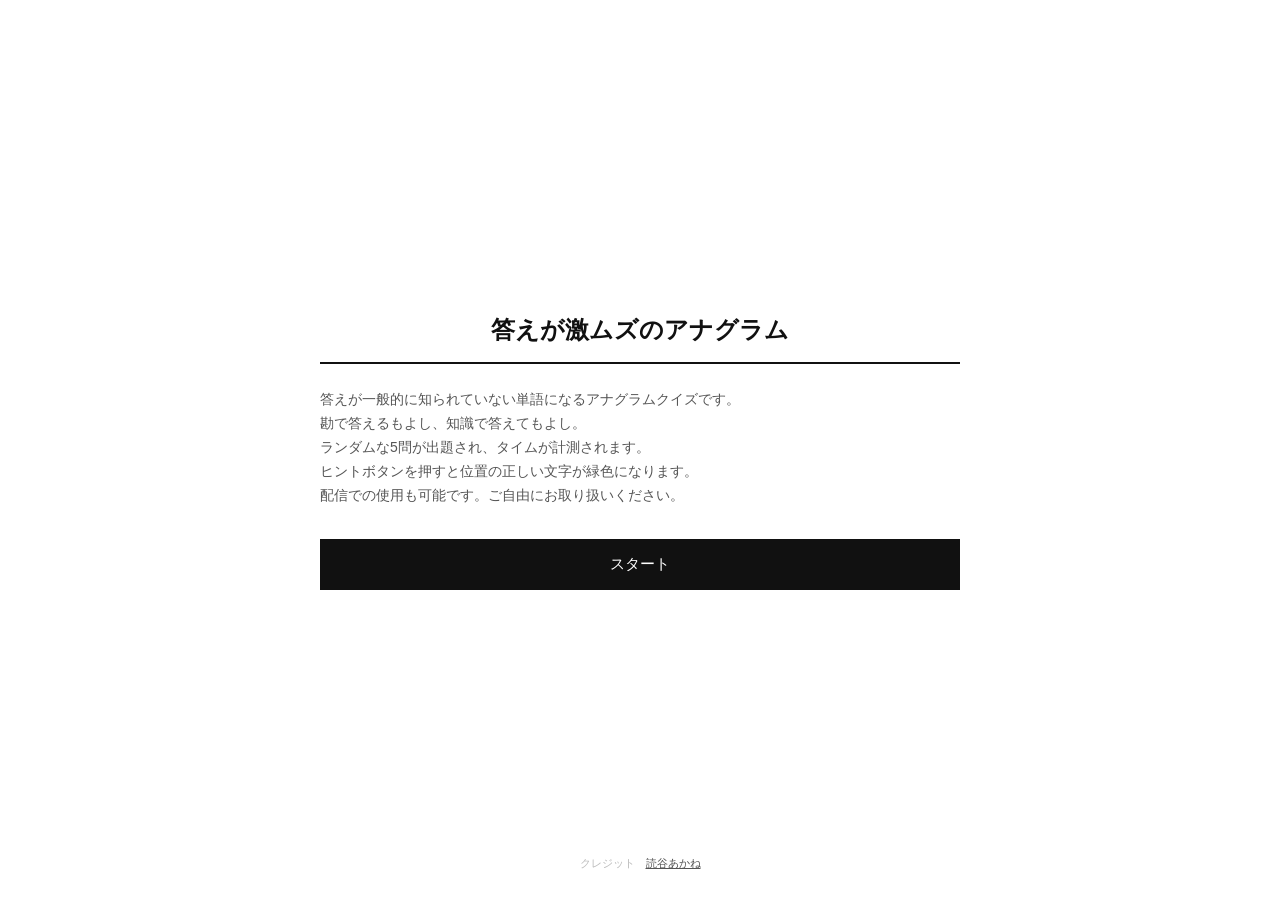
==== Anagram/index.html @ 5a7780de "Add files via upload" ====
<!DOCTYPE html>
<html lang="ja">
<head>
<meta charset="UTF-8" />
<meta name="viewport" content="width=device-width, initial-scale=1.0" />
<title>答えが激ムズのアナグラム</title>
<meta name="description" content="答えが一般的に知られていない単語になるアナグラムクイズです。" />
<meta property="og:title" content="答えが激ムズのアナグラム" />
<meta property="og:description" content="答えが一般的に知られていない単語になるアナグラムクイズです。" />
<meta property="og:type" content="website" />
<meta name="twitter:card" content="summary" />
<meta name="twitter:title" content="答えが激ムズのアナグラム" />
<meta name="twitter:description" content="答えが一般的に知られていない単語になるアナグラムクイズです。" />
<link rel="icon" type="image/png" href="[data-uri]" />
<link rel="stylesheet" href="style.css" />
</head>
<body>

<!-- ===================== スタート画面 ===================== -->
<section id="screen-start" class="screen">
  <div class="container">
    <h1 class="title">答えが激ムズのアナグラム</h1>
    <p class="description">
      答えが一般的に知られていない単語になるアナグラムクイズです。
      <br />
      勘で答えるもよし、知識で答えてもよし。
      <br />
      ランダムな5問が出題され、タイムが計測されます。
      <br />
      ヒントボタンを押すと位置の正しい文字が緑色になります。
      <br />
      配信での使用も可能です。ご自由にお取り扱いください。
    </p>
    <button id="btn-start" class="btn btn-primary">スタート</button>
  </div>
  <p class="credit">
    クレジット　<a href="https://yomitanakane.com/" target="_blank" rel="noopener noreferrer">読谷あかね</a>
  </p>
</section>

<!-- ===================== 問題画面 ===================== -->
<section id="screen-quiz" class="screen hidden">
  <div class="container">
    <div class="quiz-header">
      <span class="quiz-progress"><span id="question-index">1</span> / <span id="question-total">5</span> 問</span>
      <span class="quiz-timer" id="timer">0s</span>
    </div>

    <p class="quiz-prompt" id="quiz-prompt"></p>

    <div class="tiles" id="tiles"></div>

    <div class="quiz-controls">
      <button id="btn-hint" class="btn btn-secondary">ヒント</button>
      <button id="btn-giveup" class="btn btn-secondary">ギブアップ</button>
    </div>

    <div class="result-box hidden" id="answer-box">
      <p class="answer-mark" id="answer-mark">正解</p>
      <p class="answer-word" id="answer-word"></p>
      <p class="answer-explanation" id="answer-explanation"></p>
      <div class="answer-controls">
        <button id="btn-search" class="btn btn-primary hidden">答えのワードを検索</button>
        <button id="btn-next" class="btn btn-primary">次の問題へ</button>
      </div>
    </div>
  </div>
</section>

<!-- ===================== 結果画面 ===================== -->
<section id="screen-result" class="screen hidden">
  <div class="container">
    <h2 class="title">結果</h2>
    <p class="result-nohint hidden" id="result-nohint">ノーヒントクリア</p>
    <p class="result-score" id="result-score">5問中0問正解</p>
    <p class="result-time-label">5問クリアタイム</p>
    <p class="result-time" id="result-time">0s</p>

    <button id="btn-share" class="btn btn-secondary">Xでシェアする</button>

    <table class="review-table" id="review-table">
      <thead>
        <tr>
          <th>答え</th>
          <th>説明</th>
        </tr>
      </thead>
      <tbody id="review-table-body"></tbody>
    </table>

    <button id="btn-home" class="btn btn-primary">ホーム画面に戻る</button>
    <button id="btn-secret" class="btn-secret-trigger" aria-label="secret" tabindex="-1"></button>
  </div>
</section>

<!-- ===================== 全問題の一覧(隠しページ) ===================== -->
<div class="secret-overlay hidden" id="secret-overlay">
  <div class="secret-panel">
    <div class="secret-header">
      <h3>全問題の一覧</h3>
      <button id="btn-secret-close" class="btn-close" aria-label="閉じる">×</button>
    </div>
    <button id="btn-secret-toggle" class="secret-toggle">▼タップで全問題が表示されます。ネタバレ注意！</button>
    <div class="secret-table-wrap">
      <table class="secret-table hidden" id="secret-table">
        <thead>
          <tr>
            <th>答え</th>
            <th>読み</th>
            <th>説明</th>
          </tr>
        </thead>
        <tbody id="secret-table-body"></tbody>
      </table>
    </div>
  </div>
</div>

<script src="questions.js"></script>
<script src="app.js"></script>
</body>
</html>
---- Anagram/style.css ----
:root {
  --black: #111111;
  --white: #ffffff;
  --gray-light: #eeeeee;
  --gray-mid: #bbbbbb;
  --gray-dark: #555555;
  --green: #2e7d32;
  --green-text: #ffffff;
}

* {
  box-sizing: border-box;
}

html, body {
  margin: 0;
  padding: 0;
}

body {
  font-family: "Hiragino Kaku Gothic ProN", "Yu Gothic", "Meiryo", -apple-system, sans-serif;
  background: var(--white);
  color: var(--black);
  line-height: 1.7;
  font-weight: 500;
}

.hidden {
  display: none !important;
}

.screen {
  min-height: 100vh;
  display: flex;
  align-items: flex-start;
  justify-content: center;
  padding: 48px 16px;
}

#screen-start {
  align-items: center;
  position: relative;
}

#screen-quiz {
  padding-top: 110px;
}

.credit {
  position: absolute;
  left: 0;
  right: 0;
  bottom: 16px;
  text-align: center;
  font-size: 11px;
  color: var(--gray-mid);
}

.credit a {
  color: var(--gray-dark);
}

.container {
  width: 100%;
  max-width: 640px;
}

.title {
  font-size: 24px;
  font-weight: 700;
  margin: 0 0 24px 0;
  border-bottom: 2px solid var(--black);
  padding-bottom: 12px;
  text-align: center;
}

.description {
  font-size: 14px;
  color: var(--gray-dark);
  margin: 0 0 32px 0;
  text-align: left;
}

/* ---------- ボタン ---------- */
.btn {
  display: block;
  width: 100%;
  padding: 14px 16px;
  font-size: 15px;
  font-weight: 500;
  font-family: inherit;
  border: 2px solid var(--black);
  border-radius: 0;
  background: var(--white);
  color: var(--black);
  cursor: pointer;
  margin-top: 16px;
}

.btn:hover {
  background: var(--gray-light);
}

.btn-primary {
  background: var(--black);
  color: var(--white);
}

.btn-primary:hover {
  background: var(--gray-dark);
}

.btn-secondary {
  background: var(--white);
  color: var(--black);
}

/* ---------- 問題画面 ---------- */
.quiz-header {
  display: flex;
  justify-content: space-between;
  align-items: center;
  font-size: 12px;
  color: var(--gray-dark);
  border-bottom: 1px solid var(--gray-mid);
  padding-bottom: 8px;
  margin-bottom: 24px;
}

.quiz-timer {
  font-variant-numeric: tabular-nums;
  letter-spacing: 0.5px;
}

.quiz-prompt {
  font-size: 19px;
  font-weight: 700;
  text-align: center;
  margin: 0 0 36px 0;
  min-height: 2.4em;
}

.tiles {
  display: flex;
  flex-wrap: wrap;
  justify-content: center;
  gap: 10px;
  margin-bottom: 36px;
}

.tile {
  width: 60px;
  height: 60px;
  border: 2px solid var(--black);
  border-radius: 0;
  background: var(--white);
  color: var(--black);
  font-size: 26px;
  font-weight: 700;
  font-family: inherit;
  cursor: pointer;
  display: flex;
  align-items: center;
  justify-content: center;
  padding: 0;
}

.tile:hover {
  background: var(--gray-light);
}

.tile.selected {
  background: var(--black);
  color: var(--white);
}

.tile.correct {
  background: var(--green);
  color: var(--green-text);
  border-color: var(--green);
}

.tile:disabled {
  cursor: default;
}

.quiz-controls {
  display: flex;
  justify-content: center;
  gap: 12px;
}

.quiz-controls .btn {
  width: auto;
  min-width: 140px;
}

#btn-hint.active {
  background: var(--green);
  color: var(--green-text);
  border-color: var(--green);
}

/* ---------- 正解ボックス ---------- */
.result-box {
  margin-top: 32px;
  border-top: 2px solid var(--black);
  padding-top: 24px;
  text-align: center;
}

.answer-mark {
  font-size: 20px;
  font-weight: 700;
  letter-spacing: 4px;
  margin: 0 0 12px 0;
}

.answer-word {
  font-size: 22px;
  font-weight: 700;
  margin: 0 0 12px 0;
}

.answer-explanation {
  display: inline-block;
  max-width: 100%;
  font-size: 13px;
  color: var(--gray-dark);
  text-align: left;
  margin: 0 0 24px 0;
}

.answer-controls {
  display: flex;
  justify-content: center;
  gap: 12px;
  margin-top: 16px;
}

.answer-controls .btn {
  width: auto;
  min-width: 140px;
  margin-top: 0;
}

/* ---------- 結果画面 ---------- */
.result-nohint {
  display: table;
  margin: 0 auto 16px auto;
  border: 2px solid var(--black);
  padding: 6px 16px;
  font-size: 13px;
  font-weight: 700;
  letter-spacing: 2px;
  text-align: center;
}

.result-score {
  text-align: center;
  font-size: 16px;
  font-weight: 700;
  margin: 0 0 20px 0;
}

.result-time-label {
  text-align: center;
  font-size: 13px;
  color: var(--gray-dark);
  margin: 0 0 4px 0;
}

.result-time {
  text-align: center;
  font-size: 32px;
  font-weight: 700;
  font-variant-numeric: tabular-nums;
  margin: 0 0 24px 0;
}

.review-table {
  width: 100%;
  border-collapse: collapse;
  margin-top: 32px;
  font-size: 13px;
}

.review-table th,
.review-table td {
  border: 1px solid var(--black);
  padding: 10px;
  text-align: left;
  vertical-align: top;
}

.review-table th {
  background: var(--black);
  color: var(--white);
  font-weight: 700;
}

.review-table th:first-child,
.review-table td.col-answer {
  width: 22%;
}

.review-table td.col-answer {
  font-weight: 700;
  white-space: nowrap;
}

/* ---------- 隠しトリガー ---------- */
.btn-secret-trigger {
  display: block;
  width: 36px;
  height: 10px;
  margin: 56px auto 0 auto;
  padding: 0;
  border: none;
  background: var(--white);
  cursor: pointer;
}

/* ---------- 全問題の一覧(隠しページ) ---------- */
.secret-overlay {
  position: fixed;
  inset: 0;
  background: rgba(17, 17, 17, 0.6);
  display: flex;
  align-items: center;
  justify-content: center;
  padding: 24px;
  z-index: 1000;
}

.secret-panel {
  width: 100%;
  max-width: 640px;
  height: 80vh;
  background: var(--white);
  border: 2px solid var(--black);
  padding: 20px;
  display: flex;
  flex-direction: column;
}

.secret-header {
  display: flex;
  align-items: center;
  justify-content: space-between;
  border-bottom: 2px solid var(--black);
  padding-bottom: 12px;
  margin-bottom: 16px;
  flex-shrink: 0;
}

.secret-header h3 {
  margin: 0;
  font-size: 16px;
}

.btn-close {
  width: 28px;
  height: 28px;
  padding: 0;
  border: 2px solid var(--black);
  background: var(--white);
  color: var(--black);
  font-size: 14px;
  font-weight: 700;
  line-height: 1;
  cursor: pointer;
}

.btn-close:hover {
  background: var(--gray-light);
}

.secret-toggle {
  display: block;
  width: 100%;
  flex-shrink: 0;
  text-align: left;
  padding: 10px 12px;
  margin-bottom: 12px;
  border: 2px solid var(--black);
  background: var(--white);
  color: var(--gray-dark);
  font-size: 13px;
  font-family: inherit;
  cursor: pointer;
}

.secret-toggle:hover {
  background: var(--gray-light);
}

.secret-table-wrap {
  flex: 1;
  min-height: 0;
  overflow-y: auto;
  border: 1px solid var(--gray-mid);
}

.secret-table {
  width: 100%;
  table-layout: fixed;
  border-collapse: collapse;
  font-size: 12px;
}

.secret-table th,
.secret-table td {
  border: 1px solid var(--black);
  padding: 8px;
  text-align: left;
  vertical-align: top;
  overflow-wrap: break-word;
}

.secret-table th {
  background: var(--black);
  color: var(--white);
  font-weight: 700;
}

.secret-table th:nth-child(1),
.secret-table td.col-answer {
  width: 9em;
  font-weight: 700;
}

.secret-table th:nth-child(2),
.secret-table td.col-reading {
  width: 16%;
  font-size: 11px;
}

.secret-table td.col-reading {
  color: var(--gray-dark);
}

@media (max-width: 480px) {
  .tile {
    width: 50px;
    height: 50px;
    font-size: 22px;
  }

  .review-table {
    font-size: 12px;
  }

  .review-table th,
  .review-table td {
    padding: 6px;
  }

  .secret-panel {
    height: 90vh;
    padding: 14px;
  }
}
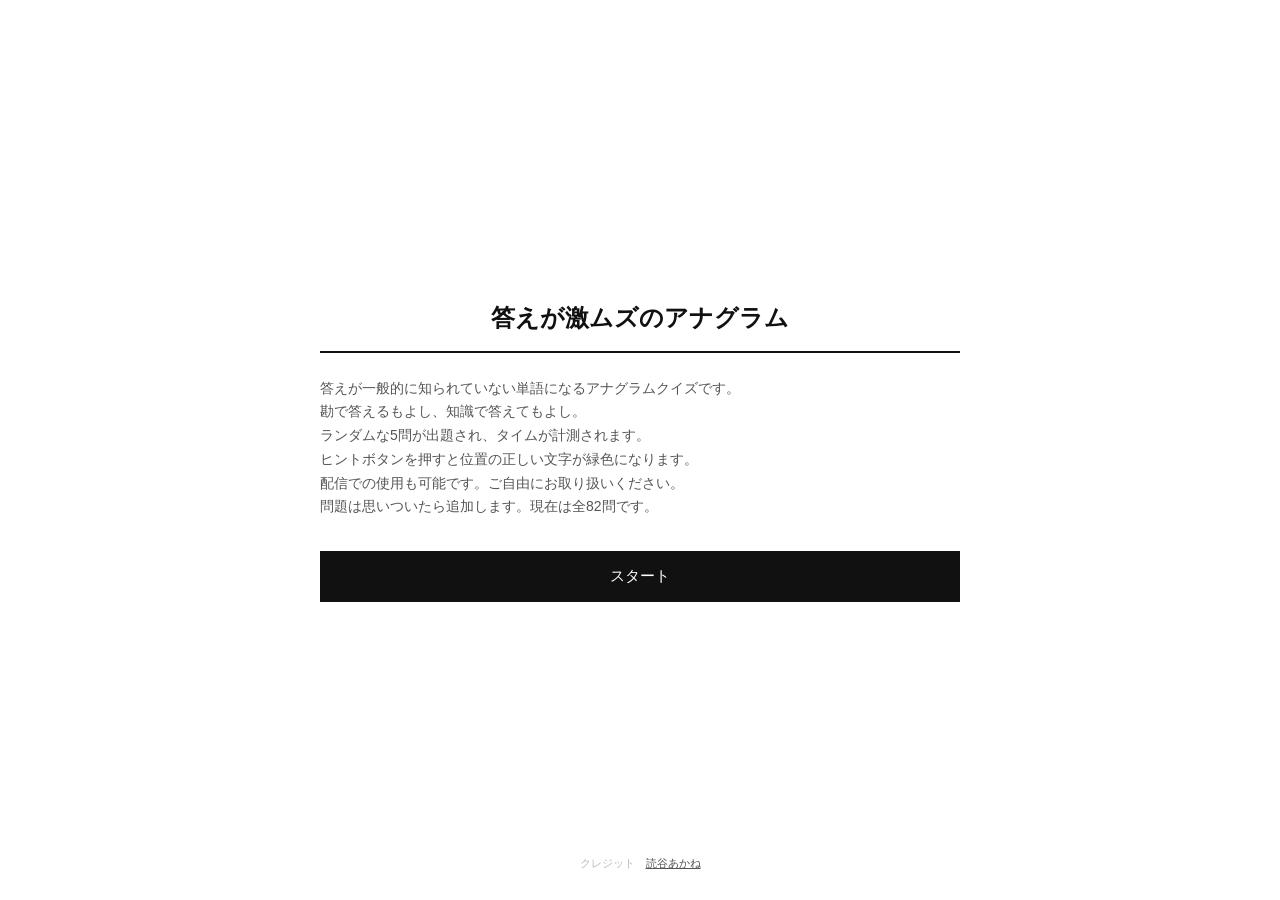
==== commit f7279d3e: "Add files via upload" ====
--- a/Anagram/index.html
+++ b/Anagram/index.html
@@ -30,6 +30,8 @@
       ヒントボタンを押すと位置の正しい文字が緑色になります。
       <br />
       配信での使用も可能です。ご自由にお取り扱いください。
+      <br />
+      問題は思いついたら追加します。現在は全<span id="question-count">0</span>問です。
     </p>
     <button id="btn-start" class="btn btn-primary">スタート</button>
   </div>
--- a/Anagram/style.css
+++ b/Anagram/style.css
@@ -15,6 +15,7 @@
 html, body {
   margin: 0;
   padding: 0;
+  touch-action: manipulation;
 }
 
 body {
@@ -30,11 +31,13 @@
 }
 
 .screen {
-  min-height: 100vh;
+  height: 100vh;
+  height: 100dvh;
   display: flex;
   align-items: flex-start;
   justify-content: center;
   padding: 48px 16px;
+  overflow-y: auto;
 }
 
 #screen-start {
@@ -95,10 +98,13 @@
   color: var(--black);
   cursor: pointer;
   margin-top: 16px;
-}
-
-.btn:hover {
-  background: var(--gray-light);
+  -webkit-tap-highlight-color: transparent;
+}
+
+@media (hover: hover) {
+  .btn:hover {
+    background: var(--gray-light);
+  }
 }
 
 .btn-primary {
@@ -106,8 +112,10 @@
   color: var(--white);
 }
 
-.btn-primary:hover {
-  background: var(--gray-dark);
+@media (hover: hover) {
+  .btn-primary:hover {
+    background: var(--gray-dark);
+  }
 }
 
 .btn-secondary {
@@ -142,20 +150,23 @@
 
 .tiles {
   display: flex;
-  flex-wrap: wrap;
+  flex-wrap: nowrap;
   justify-content: center;
-  gap: 10px;
+  align-items: center;
+  gap: var(--tile-gap, 10px);
   margin-bottom: 36px;
+  overflow-x: auto;
 }
 
 .tile {
-  width: 60px;
-  height: 60px;
+  width: var(--tile-size, 60px);
+  height: var(--tile-size, 60px);
+  flex-shrink: 0;
   border: 2px solid var(--black);
   border-radius: 0;
   background: var(--white);
   color: var(--black);
-  font-size: 26px;
+  font-size: var(--tile-font-size, 26px);
   font-weight: 700;
   font-family: inherit;
   cursor: pointer;
@@ -163,10 +174,13 @@
   align-items: center;
   justify-content: center;
   padding: 0;
-}
-
-.tile:hover {
-  background: var(--gray-light);
+  -webkit-tap-highlight-color: transparent;
+}
+
+@media (hover: hover) {
+  .tile:hover {
+    background: var(--gray-light);
+  }
 }
 
 .tile.selected {
@@ -372,8 +386,10 @@
   cursor: pointer;
 }
 
-.btn-close:hover {
-  background: var(--gray-light);
+@media (hover: hover) {
+  .btn-close:hover {
+    background: var(--gray-light);
+  }
 }
 
 .secret-toggle {
@@ -391,8 +407,10 @@
   cursor: pointer;
 }
 
-.secret-toggle:hover {
-  background: var(--gray-light);
+@media (hover: hover) {
+  .secret-toggle:hover {
+    background: var(--gray-light);
+  }
 }
 
 .secret-table-wrap {
@@ -441,12 +459,6 @@
 }
 
 @media (max-width: 480px) {
-  .tile {
-    width: 50px;
-    height: 50px;
-    font-size: 22px;
-  }
-
   .review-table {
     font-size: 12px;
   }
@@ -460,4 +472,59 @@
     height: 90vh;
     padding: 14px;
   }
-}
+
+  /* 画面の高さに収まるよう、上下の余白・間隔を詰める */
+  .screen {
+    padding: 20px 16px;
+  }
+
+  #screen-quiz {
+    padding-top: 24px;
+  }
+
+  .title {
+    margin-bottom: 16px;
+  }
+
+  .description {
+    margin-bottom: 20px;
+  }
+
+  .quiz-header {
+    margin-bottom: 16px;
+  }
+
+  .quiz-prompt {
+    margin-bottom: 20px;
+    min-height: 0;
+  }
+
+  .tiles {
+    margin-bottom: 20px;
+  }
+
+  .result-box {
+    margin-top: 20px;
+    padding-top: 16px;
+  }
+
+  .answer-mark {
+    margin-bottom: 8px;
+  }
+
+  .answer-word {
+    margin-bottom: 8px;
+  }
+
+  .answer-explanation {
+    margin-bottom: 16px;
+  }
+
+  .answer-controls {
+    margin-top: 12px;
+  }
+
+  .review-table {
+    margin-top: 20px;
+  }
+}
